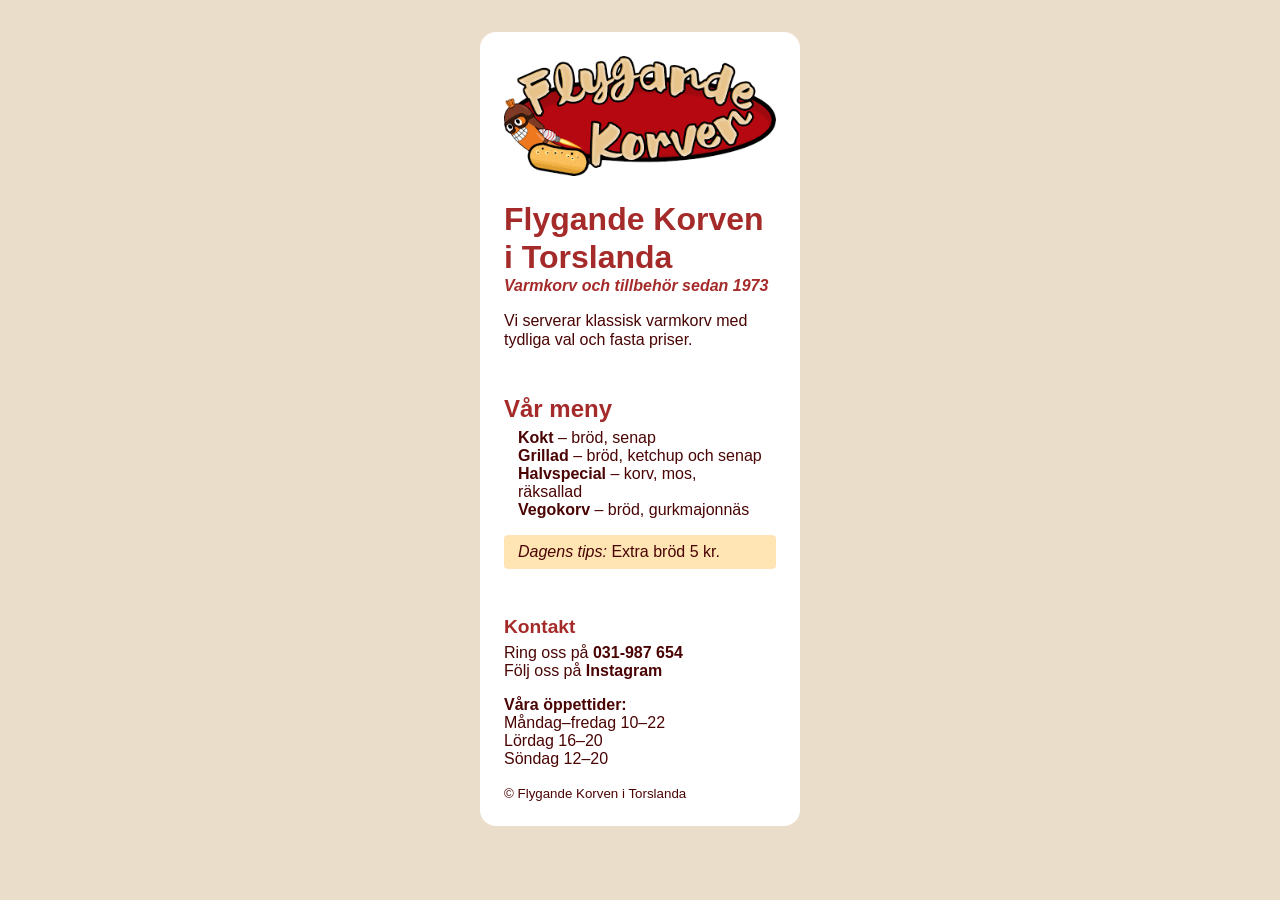
==== meny/index.html @ fde50a6c "Add new menu in /meny" ====
<!doctype html>
<html lang="sv">
  <head>
    <meta charset="utf-8">
    <meta name="viewport" content="width=device-width, initial-scale=1">
    <title>Flygande Korven</title>
    <link rel="stylesheet" href="../style.css">
  </head>
  <body>
    <div class="menu-card">
      <header>
        <img 
        class="logo"
        src="../assets/flygande-korven-logo.png"
        alt="Flygande Korven"/>
        <h1>Flygande Korven i Torslanda</h1>
        <p class="tagline">Varmkorv och tillbehör sedan 1973</p>
        <p class="description">Vi serverar klassisk varmkorv med tydliga val och fasta priser.</p>
      </header>
      <main>
        <h2>Vår meny</h2>
        <div class="meny">
          <ul>
            <li><b>Kokt</b> &ndash; bröd, senap</li>
            <li><b>Grillad</b> &ndash; bröd, ketchup och senap</li>
            <li><b>Halvspecial</b> &ndash; korv, mos, räksallad</li>
            <li><b>Vegokorv</b> &ndash; bröd, gurkmajonnäs</li>
          </ul>
        </div>
        <div class="tips">
          <p><em>Dagens tips:</em> Extra bröd 5 kr.</p>
        </div>
      </main>
      <footer>
        <h3>Kontakt</h3>
        <ul>
          <li>Ring oss på <a href="tel:031-987 654" target="_blank">031-987 654</a></li>
          <li>Följ oss på <a href="https://www.instagram.com/flygandekorven.se/" taget="_blank">Instagram</a></li>
        </ul>  
          <p><b>Våra öppettider:</b></p>
        <ul>  
          <li>Måndag&ndash;fredag 10&ndash;22</li>
          <li>Lördag 16&ndash;20</li>
          <li>Söndag 12&ndash;20</li>
        </ul>
        <small>© Flygande Korven i Torslanda</small>
      </footer>
    </div>
  </body>
</html>
---- style.css ----
* {
    margin: 0;
    padding: 0;
    box-sizing: border-box;    
}

header {
    margin-bottom: 48px;
}

body {
    background: #EADDCA;
    padding: 2rem;
    color: #4A0404;
    font-family:'Segoe UI', Tahoma, Geneva, Verdana, sans-serif;
    font-size: 1rem;
}

footer {
    margin-top: 48px;
}

p.tagline {
    color: #A52A2A;
    font-weight: 700;
    font-style: italic;
    margin-bottom: 16px;
}
p.description {
    font-size: 1rem;
    line-height: 1.2rem;
}

ul {
    list-style-type: none;
    margin-bottom: 16px;
}

.meny {
    padding-inline: 14px;
}

a {
    color: #4A0404;
    font-weight: 700;
    text-decoration: none;
}
a:hover {
    color: #A52A2A;
    text-decoration: underline;
}

.menu-card {
    background-color: #fff;
    padding: 24px;
    width: 320px;
    border-radius: 16px;
    margin: 0 auto;
}

.menu-card h1 {
    color: #A52A2A;
    line-height: 2.4rem;
    margin: 0 auto;
}
.menu-card h2 {
    color:#A52A2A;
    font-size: 1.5rem;
    line-height: 1.5rem;
    margin-bottom: 8px;
}
.menu-card h3 {
    color:#A52A2A;
    font-size: 1.2rem;
    line-height: 1.2rem;
    margin-bottom: 8px;
}

.logo {
    display: block;
    width: 100%;
    height: auto;
    margin-bottom: 24px;
}

.tips {
    background: #FFE5B4;
    padding-block: 8px;
    padding-inline: 14px;
    border-radius: 4px;
}
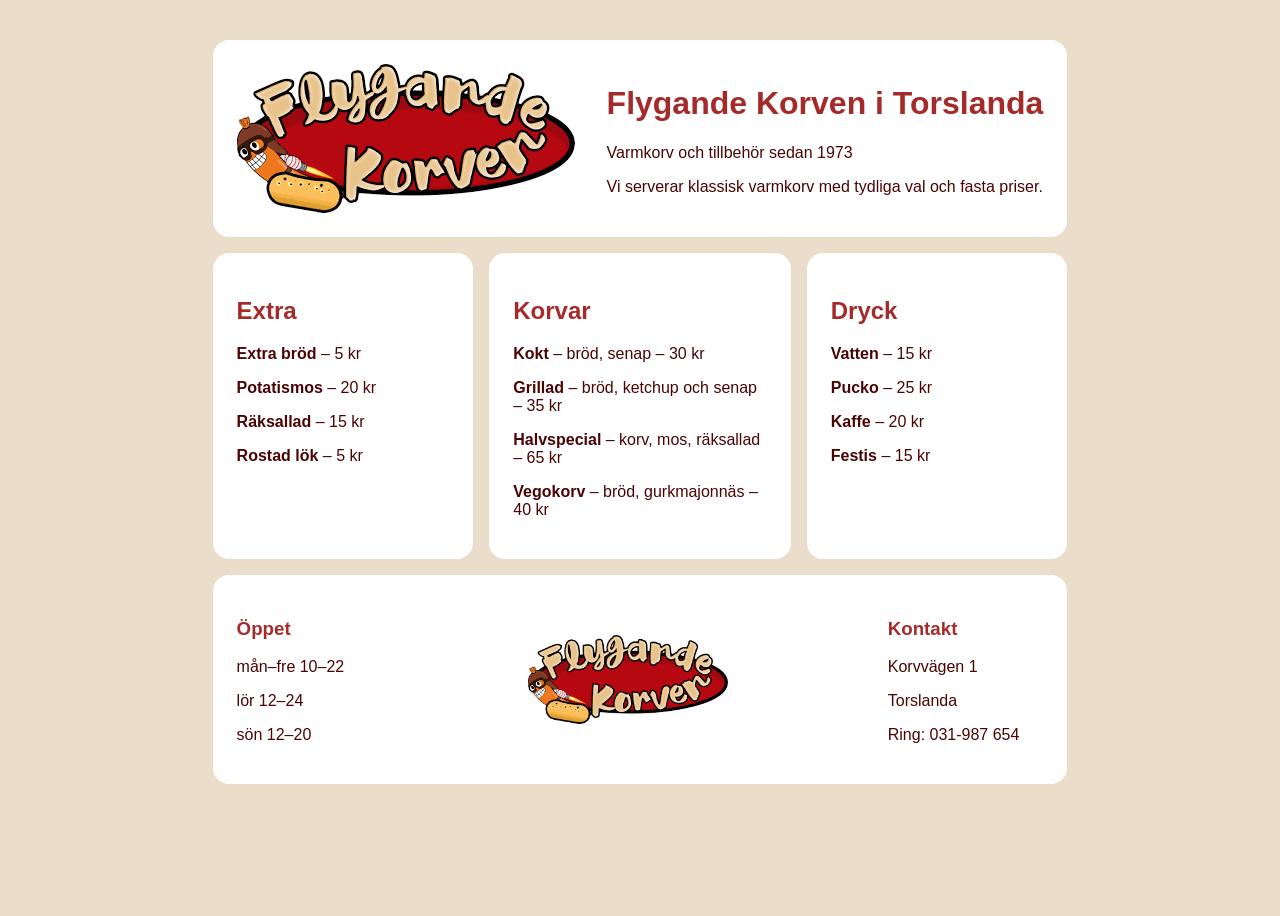
==== commit f36ecd6c: "Update menu page CSS" ====
--- a/meny/index.html
+++ b/meny/index.html
@@ -4,47 +4,70 @@
     <meta charset="utf-8">
     <meta name="viewport" content="width=device-width, initial-scale=1">
     <title>Flygande Korven</title>
-    <link rel="stylesheet" href="../style.css">
+    <link rel="stylesheet" href="style.css">
   </head>
   <body>
-    <div class="menu-card">
-      <header>
-        <img 
-        class="logo"
-        src="../assets/flygande-korven-logo.png"
-        alt="Flygande Korven"/>
-        <h1>Flygande Korven i Torslanda</h1>
-        <p class="tagline">Varmkorv och tillbehör sedan 1973</p>
-        <p class="description">Vi serverar klassisk varmkorv med tydliga val och fasta priser.</p>
-      </header>
-      <main>
-        <h2>Vår meny</h2>
-        <div class="meny">
+  <div class="menu-wrapper">
+    <header class="card">
+        <div class="logo"><img src="../assets/flygande-korven-logo.png"></div>
+        <div class="text">
+          <h1>Flygande Korven i Torslanda</h1>
           <ul>
-            <li><b>Kokt</b> &ndash; bröd, senap</li>
-            <li><b>Grillad</b> &ndash; bröd, ketchup och senap</li>
-            <li><b>Halvspecial</b> &ndash; korv, mos, räksallad</li>
-            <li><b>Vegokorv</b> &ndash; bröd, gurkmajonnäs</li>
+            <li>Varmkorv och tillbehör sedan 1973</li>
+            <li>Vi serverar klassisk varmkorv med tydliga val och fasta priser.</li>
           </ul>
-        </div>
-        <div class="tips">
-          <p><em>Dagens tips:</em> Extra bröd 5 kr.</p>
-        </div>
+        </div> 
+    </header>
+    <div class="mid-menu">
+      <aside class="card">
+        <h2>Extra</h2>
+        <ul>
+          <li><strong>Extra bröd</strong> &ndash; 5 kr</li>
+          <li><strong>Potatismos</strong> &ndash; 20 kr</li>
+          <li><strong>Räksallad</strong> &ndash; 15 kr</li>
+          <li><strong>Rostad lök</strong> &ndash; 5 kr</li>
+        </ul>
+      </aside>
+      <main class="card">
+        <h2>Korvar</h2>
+        <ul>
+          <li><strong>Kokt</strong> &ndash; bröd, senap &ndash; 30 kr</li>
+          <li><strong>Grillad</strong> &ndash; bröd, ketchup och senap &ndash; 35 kr</li>
+          <li><strong>Halvspecial</strong> &ndash; korv, mos, räksallad &ndash; 65 kr</li>
+          <li><strong>Vegokorv</strong> &ndash; bröd, gurkmajonnäs &ndash; 40 kr</li>
+        </ul>
       </main>
-      <footer>
+      <aside class="card">
+          <h2>Dryck</h2>
+        <ul>
+          <li><strong>Vatten</strong> &ndash; 15 kr</li>
+          <li><strong>Pucko</strong> &ndash; 25 kr</li>
+          <li><strong>Kaffe</strong> &ndash; 20 kr</li>
+          <li><strong>Festis</strong> &ndash; 15 kr</li>
+        </ul>
+      </aside>
+    </div>
+    <footer class="card">
+      <div class="text">
+        <h3>Öppet</h3>
+        <ul>
+          <li>mån&ndash;fre 10&ndash;22</li>
+          <li>lör 12&ndash;24</li>
+          <li>sön 12&ndash;20</li>
+        </ul>
+      </div>
+      <div class="logo">
+        <img src="../assets/flygande-korven-logo.png">
+      </div>
+      <div class="text">
         <h3>Kontakt</h3>
         <ul>
-          <li>Ring oss på <a href="tel:031-987 654" target="_blank">031-987 654</a></li>
-          <li>Följ oss på <a href="https://www.instagram.com/flygandekorven.se/" taget="_blank">Instagram</a></li>
-        </ul>  
-          <p><b>Våra öppettider:</b></p>
-        <ul>  
-          <li>Måndag&ndash;fredag 10&ndash;22</li>
-          <li>Lördag 16&ndash;20</li>
-          <li>Söndag 12&ndash;20</li>
+          <li>Korvvägen 1</li>
+          <li>Torslanda</li>
+          <li>Ring: 031-987 654</li>
         </ul>
-        <small>© Flygande Korven i Torslanda</small>
-      </footer>
+      </div>
+    </footer>
     </div>
   </body>
 </html>
--- a/meny/style.css
+++ b/meny/style.css
@@ -0,0 +1,91 @@
+* {
+    box-sizing: border-box; 
+}
+
+body {
+    background: #EADDCA;
+    padding: 2rem;
+    color: #4A0404;
+    font-family:'Segoe UI', Tahoma, Geneva, Verdana, sans-serif;
+    font-size: 1rem;
+    height: 100vh;
+    display: flex;
+    flex-wrap: wrap;
+    justify-content: center;
+    align-content: flex-start;
+    
+}
+
+ul {
+    list-style-type: none;
+    padding-left: 0;
+}
+
+li {
+    margin-bottom: 16px;
+}
+
+.card {
+    background: white;
+    border-radius: 16px;
+    padding: 24px;
+}
+
+.menu-wrapper {
+    display: flex;
+    flex-direction: column;
+    gap: 16px;
+}
+
+.mid-menu {
+    display: flex;
+    justify-content: space-between;
+    gap: 16px;
+}
+
+.mid-menu aside {
+    flex-basis: 300px;
+}
+
+.mid-menu main {
+    flex-grow: 1;
+}
+
+header {
+    display: flex;
+    gap: 32px;
+}
+
+header .logo {
+    flex-basis: 338px;
+    display: flex;
+    justify-content: center;
+    align-items: center;
+}
+
+header .text {
+    flex-grow: 1;
+}
+
+footer {
+    display: flex;
+    justify-content: space-between;
+}
+
+footer .logo {
+    display: flex;
+    justify-content: center;
+    align-items: center;
+}
+
+footer .logo img {
+    width: 200px;
+}
+
+footer .text {
+    margin-right: 24px;
+}
+
+h1, h2, h3 {
+    color: #A52A2A;
+}
